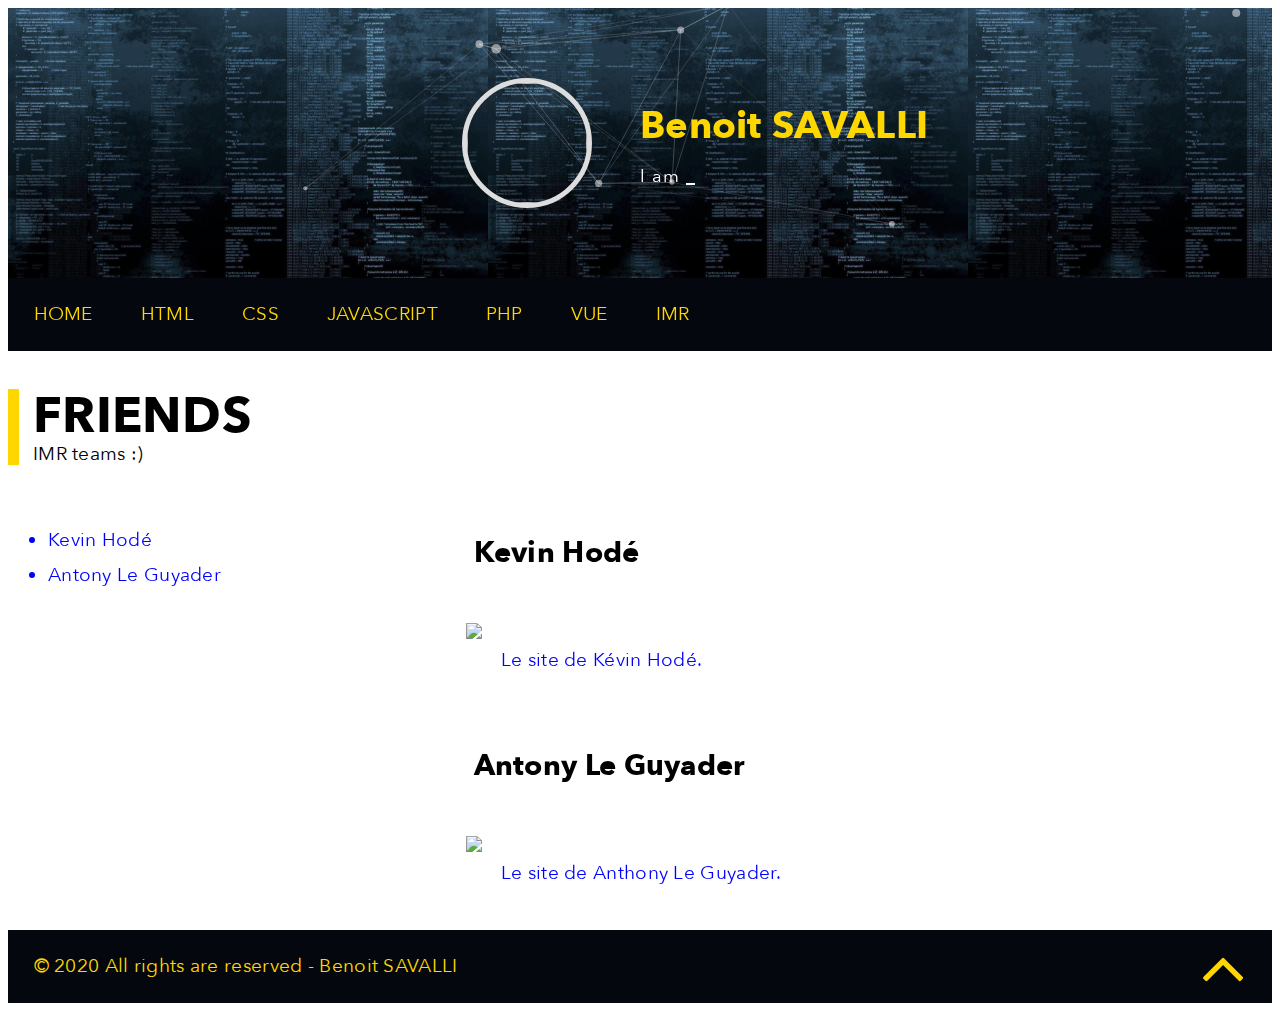
==== travail/FRIEND/index.html @ 9e1adb82 "Mise à jour" ====
<!DOCTYPE html>
<html lang="fr">
  <head>
    <!-- Required meta tags -->
    <meta charset="utf-8">
    <meta name="viewport" content="width=device-width, initial-scale=1, shrink-to-fit=no">
    <meta name="description" content="My personnal web page" />
    <meta name="keywords" content="CV"/>
    <meta property="og:image" content="http://savalli.net/benoit/SitePerso/image/vignette.jpg"/>

    <!--Font-->
    <link rel="stylesheet" type="text/css" href="../../asset/font/avenir-next/font.css">

    <link rel="stylesheet" type="text/css" href="../../asset/css/style.css">
    <link rel="stylesheet" type="text/css" href="../../asset/css/links.css">

    <!--Font Awesome-->
    <link rel="stylesheet" href="https://cdnjs.cloudflare.com/ajax/libs/font-awesome/4.7.0/css/font-awesome.min.css">
  
    <title>Benoit Savalli - IMR1</title>
  </head>
  <body id="top">

    <header id="particles-js">
      <div>
          <div class="image-block"><img src="image/photo-cv-rond.jpg"></div>
          <div>
          <div class="heading-text-block">
              <h1>Benoit SAVALLI</h1>
              <p>I am <span id="text-typing" class="animation_text_word"></span></p>
          </div>
          </div>
      </div>
    </header>

    <main>

      <nav id="navigation">
        <ul>
            <li><a href="../../index.html" class="special-link">HOME</a></li>
            <li><a href="#" class="special-link">HTML</a></li>
            <li><a href="#" class="special-link">CSS</a></li>
            <li><a href="#" class="special-link">JAVASCRIPT</a></li>
            <li><a href="#" class="special-link">PHP</a></li>
            <li><a href="#" class="special-link">VUE</a></li>
            <li><a href="#" class="special-link">IMR</a></li>
        </ul>
      </nav>

      <!--Présentation-->
      <div id="presentation">
        <div class="titre-block">
            <h2 id="titre">Friends</h2>
            <span>IMR teams :)</span>
        </div>
        <div class="row">

          <!-- Colonne pour le positionnement sticky-->
          <div class="colonne col w-400">
            <!-- Meun de navigation interne-->
            <section class="navigation col-12">
                <ul id="navigation-interne">
                    <a href="#top">
                        <li>Kevin Hodé</li>
                    </a>
                    <a href="#top">
                        <li>Antony Le Guyader</li>
                    </a>
                </ul>
            </section>
          </div>

          <!--Contenu du site-->
          <div id="deplace-contenu" class="perspective rel col w-100 pl-2em">
            <section>
                <h2>Kevin Hodé</h2>

                <article class="row">
                    <a href="https://kevinhode.github.io" target="_blanc"><p class=""><img src="https://kevinhode.github.io/assets/img/logoColor.png"> Le site de Kévin Hodé.</p></a>
                </article>
            </section>

            <section>
                <h2>Antony Le Guyader</h2>

                <article class="row">
                    <a href="http://anthonyleguyader.github.io/" target="_blanc"><p class=""><img src="https://anthonyleguyader.fr/img/pdp.jpg"> Le site de Anthony Le Guyader.</p></a>
                </article>
            </section>
          </div>

        </div>
      </div>

    </main>

    <footer>
      <p>© 2020 All rights are reserved - Benoit SAVALLI</p>
      <a href="#top"><i class="fa fa-angle-up" style="font-size:72px;color:gold;"></i></a>
    </footer>

    <script src="../../asset/js/jquery-3.2.1.min.js"></script>
    <script src="../../asset/js/links.js"></script>

    <script src="../../asset/js/particles.js"></script>
    <script src="../../asset/js/app.js"></script>

    <script src="../../asset/js/typed.js"></script>

    <script>/*Typed.js*/
      var typed2 = new Typed('#text-typing', {
          strings: ['a web developer', 'a student', 'at ENSSAT', 'IMR1', 'a professional', 'at the CPAM of Nice', 'using symfony 4', 'using symfony 4 but not here', 'motivated', 'an HTML programmer', 'not an HTML programmer', 'joking', 'funny', 'funny or not', '...', '... an idea ?'],
          typeSpeed: 60,
          backSpeed: 20,
          backDelay: 1500,
          startDelay: 1000,
          fadeOut: false,
          /*shuffle: true,*/
          cursorChar: '_',
          loop: true
      });
    </script>

    <script src="../../asset/js/hover.js"></script>

  </body>
</html>
---- asset/font/avenir-next/font.css ----
@font-face {
  font-family: "Avenir next";
  src: url('AvenirNext-UltraLight.ttf');
  font-weight: normal;
  font-style: normal;
}

@font-face {
    font-family: "Avenir next";
    font-display: auto;
    src: url('AvenirNext-Regular.ttf');
    font-weight: 400;
    font-style: normal;
}

@font-face {
  font-family: "Avenir next";
  src: url('AvenirNext-Bold.ttf');
  font-weight: bold;
  font-style: normal;
}
---- asset/css/style.css ----
/*GENERAL*/

/* Columns and layout */
* {
  -webkit-font-smoothing: antialiased;
}

body {
    font-family: "Avenir next", sans-serif;
    font-weight: 400;
    letter-spacing: .3px;
    line-height: 1.8;
    font-size: 1.2em;
    overflow-x: hidden;
}

h1 {
    color: gold;
    margin: 0;
}

h2 {
    padding-left: 8px;
}

h4{
    font-size: 30px;
}

a {
    text-decoration: none;
    color: blue;
}



.del {
    display: none;
}

.bold {
    font-weight: bold;
}

/*LOAD*/

.load-bg {
    position: fixed;
    top: 0;
    left: 0;
    right: 0;
    bottom: 0;

    z-index: -5;

    background-color: white;

    animation: fade-out-load 6s forwards ease-out;
}

.load-block{
    margin: auto;
    display: flex;
    flex-direction: column;
    justify-content: center;
    align-items: center;
}

.load-img {
    animation: img-load 6s forwards cubic-bezier(.17, .8, .8, 1);
    box-shadow: 0 8px 12px -10px #000;
    border: none;
    margin: 0;
    margin-bottom: 4em;
}

.text-load {
    color: black;

    z-index: 19;
    opacity: 1;

    font-size: 32px;

    animation: text-load 6s forwards ease-out;
}

@keyframes text-load {
    0% {
        opacity: 0;
        transform: translateY(-1em);
        text-shadow: none;
    }

    20%,
    55% {
        opacity: 1;
        transform: none;
        text-shadow: 3px 5px 4px #999;
    }

    80%,
    100% {
        transform: translateY(1em);
        opacity: 0;
    }
}

@keyframes img-load {
    0% {
        transform: scale(.8);
    }

    18% {
        transform: scale(1.7);
    }

    25%,
    50% {
        transform: scale(1.5);
    }

    55% {
        transform: scale(1.7);
        opacity: 1;
    }

    80%,
    100% {
        transform: scale(.4);
        opacity: 0;
    }
}

@keyframes fade-out-load {
    0%,
    70% {
        opacity: 1;
        z-index: 25;
    }

    90%,
    100% {
        opacity: 0;
    }
}



/*HEADER*/

header {
    display: flex;
    width: 100%;
    height: 30vh;
    min-height: 200px;
    background-image: url(../../image/original-background.jpg);
    background-size: contain;
}

header div {
    display: flex;
    flex-direction: row;
    justify-content: space-between;
    z-index: 5;
}

.image-block {
    align-items: flex-end;
}

.image-block,
.heading-text-block {
    width: calc(50vw - 8px);
}

header div img {
    width: 120px;
    height: 120px;
    background: transparent;
    margin-right: 3rem;
    border-radius: 50%;
    border: 5px solid #DDD;
}

header div div {
    display: flex;
    flex-direction: column;
    justify-content: center;
}

header div div p {
    width: 100%;
    font-size: 18px;
    letter-spacing: 1px;
    color: #fff;
    margin: 0;
}

header div div p span {
    font-weight: bold;
}

.particles-js-canvas-el {
    position: absolute;
    top: 0;
    left: 0;
    right: 0;

    margin-top: 8px;

    height: 30vh !important;
    min-height: 210px;

}

/*MAIN*/
main {
    z-index: 1;
}

/*NAV*/
main nav {
    background-color: #04070E;
    display: flex;
    flex-direction: row;
    justify-content: space-between;
    align-items: center;
    z-index: 10;
    color: gold;
}

main nav ul {
    display: flex;
    flex-direction: row;
    justify-content: flex-start;
    padding-left: 25.5px;
}

main nav span {
    margin-right: 1em;
    margin-left: 1em;
}

main nav ul li {
    list-style: none;
    margin-right: 2.5em;
}

.nav-fixe {
    position: fixed;
    top: 0;
    left: 8px;
    right: 8px;
}

#langue a, #langue a img {
    border-radius: 50%;
    display: flex;
    align-items: center;
}


/*Aboute*/

#presentation div {
    display: flex;
    flex-direction: row;
}

.titre-block {
    display: flex;
    flex-direction: column !important;
    border-left: .6em solid gold;
    margin-top: 2em;
    margin-bottom: 2em;
}

.titre-block > h2 {
    font-size: 50px;
    text-transform: uppercase;
}

.titre-block > h2, .titre-block > span {
    padding-left: 14px;
    margin: 0;
    line-height: 1.1;
}

.image-presentation {
    width: 450px !important;
    height: 300px;
    margin: auto;
}

.image-p {
    width: 450px !important;
    height: 300px;
    margin: auto;
    background-image: url(../image/fusion.jpg);
    background-position: center;
    background-repeat: no-repeat;
    background-size: cover;

    position: relative;
}

.image-p::before {
    content: "";
    position: absolute;
    top: 0;
    bottom: 0;
    left: 0;
    right: 0;
    -webkit-box-shadow: inset 10px -8px 10px 5px #fff;
}

.aboute-contenaire{
    display: flex;
    flex-direction: column !important;
    padding: 2em 15%;
}

#presentation div div:nth-child(1) {
    display: flex;
    flex-direction: column;
}

#presentation div div div {
    display: flex;
    flex-direction: row;
    justify-content: space-between;
}

.bouton-block{
    width: 100%;
    display: flex;
    justify-content: space-between;
    align-items: center;
}

.bouton-block > a {
        width: 90% !important;
    display: flex;
    align-items: center;
    margin: 5px;
    padding: 5px;
}

.bouton-block > a:first-child{
    margin-left: 0;
}

.bouton-block > a:last-child{
    margin-right: 0;
}

.bouton-1 {
    display: flex;
    text-align: center;
    justify-content: center;
    align-items: center;
    padding: 5px;  
    
    border: 1px solid #04070E;
    background-color: transparent;
    color: #04070E;
    cursor: pointer;
    border-radius: 5px;
    transition: all .3s !important;
}

.bouton-1 {
    color: #04070E !important;
    border-color: #04070E !important;
    background-color: transparent!important;
}

.bouton-1:hover {
    background-color: #04070E !important;
    border-color: #04070E !important;
    color: #ffd700 !important;
}

/*competences*/
#competences {
    display: flex;
    flex-direction: row;
    background-color: #eee;

    padding: 1em;
    margin: 2em auto;
    margin-bottom: 0;
}

@media screen and (max-width: 1072px) {
    #competences {
        flex-direction: column;
    }
    
    #competences > div {
        width: 100% !important;
    }
    
    .separator-v {
        display: none !important;
    }
    
    .separator-h{
        display: block !important;
    }
    
    .separator-h + div > div {
        margin-bottom: .5em;
    }
}

@media screen and (min-width: 1073px) {
    
    .separator-h {
        display: none !important;
    }
    
    .separator-v{
        display: block !important;
    }

}

#competences div {
    display: flex;
    flex-direction: column;
    width: 50%;
}

table{
    width: 100%;
    min-height: 10em;
}

th{
    text-align: left;
    font-weight: 400;
}

td{
    padding-right: 1.5em;
    font-weight: bold;
}

td > a {
    color: blue;
}

#competences div h3 {
    transition: all 1s ease-out;
    opacity: 0;
    transform: translateX(-3em);
}

#competences.is-visible div h3 {
    opacity: 1;
    transform: none;
    padding-right: 1em;
}

#competences div div {
    width: 100%;
    height: 100%;
}

.competence-contenaire > div {
    overflow: hidden;
}

.line {
    display: flex;
    flex-direction: row !important;
    justify-content: space-between !important;
    align-items: center;
}



.line > span, table{
    transform: translateY(1.5em) !important;
    opacity: 0;
    transition: all .7s ease-out;
}

.separator-v, .separator-h{
    padding: 0;
    border-radius: 10px;
    background-color: gainsboro;
    transition: all .7s .5s;
}

.separator-v{
    width: 3px !important;
    margin: 0 1em;
    transform: scaleY(0);
}

.separator-h{
    height: 3px !important;
    margin: 1em 0;
    transform: scaleX(0);
}

#competences.is-visible .separator-v, #competences.is-visible .separator-h{
    transform: none;
}

#competences.is-visible div div div span, #competences.is-visible table{
    transform: none !important;
    opacity: 1;
}

.show-on-scroll .delay-1,
.show-on-scroll .delay-2,
.show-on-scroll .delay-3,
.show-on-scroll .delay-4 {
    width: 0% !important;
}

.is-visible .delay-1 {
    transition-delay: .7s;
}

.is-visible .delay-2 {
    transition-delay: .8s;
}

.is-visible .delay-3 {
    transition-delay: .9s;
}

.is-visible .delay-4 {
    transition-delay: 1s;
}



.is-visible .w-90 {
    width: 90% !important;
}

.is-visible .w-80 {
    width: 80% !important;
}

.is-visible .w-60 {
    width: 60% !important;
}

.is-visible .w-50 {
    width: 50% !important;
}


.barre-size {
    width: 0% !important;
    height: 4px!important;
    background-color: gainsboro;
    border-radius: 10px;
    transition: all .5s;
}

.is-visible .barre-size {
    width: 100% !important;
}

.anim-barre {
    background-color: black;
    height: 4px;
    border-radius: 10px;
    z-index: 3;
}

.anim-barre {
    transition: all 1s;
}

.competence-contenaire{
    display: flex;
    flex-direction: column !important;
    height: 100%;
    justify-content: space-around!important;
    position: absolute;
    top: 0;
    left: 0;
    opacity: 0;
    transition: all .3s;
}

.show {
    opacity: 1;
    transition-delay: .2s;
}

.line-contenaire{
    display: flex !important;
    flex-direction: column !important;
    justify-content: center !important;
}

.contenaire-categorie{
    display: flex;
    position: relative;
}

.competence-contenaire > div {
    height: auto !important;
}
                


/*competence nav*/

#nav-competences-barre {
    background-color: gainsboro;
    display: flex;
    flex-direction: row;
    justify-content: space-around;
    align-items: center;
}

#nav-competences-barre > div {
    display: flex;
    justify-content: space-around;
    width: 100%;
}

#nav-competences-barre > div > img{
    max-height: 75px;
    margin: 1em;
    
    border: 2px groove darkgray;
    border-bottom-style: groove;
    
    background-color: #04070E;
    box-shadow: 4px 2px 8px darkgray;
    
    border-radius: 10px;
    cursor: pointer;
}

/*project*/

#project {
    display: flex;
    flex-direction: column;
}

#project div {
    display: flex;
    flex-direction: row;
    margin-bottom: 5em;
}

.b_option {
    display: flex;
    flex-wrap: wrap;
    justify-content: space-around;
}

.b_option .option {
    min-width: 5em;
    max-width: 20em;
    flex-grow: 1;
}

#project div div {
    display: flex;
    flex-direction: column;
    width: auto;
    padding: .5em;
    text-align: center;
    background: transparent;


}

#project div div img {
    height: 10em;
    margin: 0 auto;
    box-shadow: 0 8px 12px -10px #000;
}

#project div.barre-project {
    padding: 0;
    margin: .5em auto;
    width: 80%;
    
    display: flex;
    flex-direction: row;
    overflow: visible;
    font-weight: bold;
    text-align: center;
    justify-content: center;
}

#project div.bouton {
    text-align: center;
    align-items: center;
    justify-content: center;
    background-color: #ccc;
    width: 80%;
    height: 1.5em;
    margin: 1em auto;
    border-radius: 10px;
    border: 1px solid #aaa;
}


.coming-soon{
    margin-bottom: 0 !important;
    padding: 0 !important;
    position: relative;
}
.coming-soon-text{
    background-color: gainsboro !important;
    padding: 0 !important;
    opacity: .4;
    position: absolute;
    top: 0;
    left: 0;
    right: 0;
    bottom: 0;
    z-index: 10;
    margin: 0 auto;
    width: 295px !important;
    height: 10em !important;
    margin-bottom: 0 !important;
    display: flex;
    align-items: center;
    justify-content: center;
}

.coming-soon-text > span {
    display: flex;
    justify-content: center;
    align-items: center;
    transform: rotateZ(45deg);
    font-size: 2em;
    color: black;
    background-color: gold;
}

/*Last word*/

#last-word {

    overflow: hidden;
    text-align: center;
    padding: 1.2em 0;
    padding-top: .5em;
    
}

.image-bg {
    background-color: #04070E;
    border: 3px solid #000;
    /*background-image: url(../image/original-background.jpg);

    background-attachment: fixed;
    background-position: center;
    background-repeat: repeat;
    background-size: contain;*/
}

#last-word > h3 {
    color: gold;
    width: 100%;
    margin: 0 auto;
    position: relative;
    
    background-color: #04070E;
    z-index: 2;
    
    transition: all .5s .5s;
    transform: rotateX(90deg);
}


#last-word > h3::before, #last-word > h3::after {
    content: '';
    width: 0%;
    height: 3px;
    background-color: gold;
    position: absolute;
    z-index: 1;
    border-radius: 10px;
    margin: 0 auto;
    transition: all .5s 1s;
}

#last-word > h3::before {
    top: 50%;
    left: 0%;
    right: 100%;
    bottom: 50%;
}

#last-word > h3::after {
    top: 50%;
    bottom: 50%;
    left: 100%;
}

#last-word > p {
    margin: 1em 5%;
    font-size: 1.2em;
    color: white;
    line-height: 1.4em;
    transform: translateY(.5em);
    transition: all .4s .5s;
    opacity: 0;
}

#last-word.is-visible > h3::before, #last-word.is-visible > h3::after{
    width: 30%;
}

#last-word.is-visible > h3::after{
    left: 70%;
}

#last-word.is-visible > h3, #last-word.is-visible > p{
    transform: none;
    opacity: 1;
}

/*Contact*/

#contact {
    display: flex;
    flex-direction: column;
}

.block-contact {
    display: flex;
    flex-direction: row;
    
    justify-content: space-between;
}

.block-contact > p > a{
    display: flex;
    align-items: center;
}

.block-contact > p > a > i, .reseau > a > img {
    margin-right: 5%;
}

#contact div div {
    display: flex;
    flex-direction: column;
    width: 100%;
}

#aside-form {
    display: flex;
    flex-direction: column;
    justify-content: space-between;
}

iframe {
    margin-right: auto;
    height: 100%;
}

.contact-form-contenaire {
    background-color: gold;
    margin-top: 2em;
}

form {
    display: flex;
    flex-direction: column;
    justify-content: space-between;
    width: 80%;
    margin: 5em auto;
    /*background: #04070E;*/
    background-color: gold;
}

.group{
    display: flex;
    flex-direction: column;
}

.ligne {
    display: flex;
    flex-direction: row !important;
    justify-content: center;
    align-items: center;
    flex-shrink: 1;
}

.ligne, .ligne + div {
    margin-bottom: 2em;
}

.block-text-form{
    width: 50% !important;
    margin-right: 1em;
}

#contact .form-control {
    background-color: white;
    border: none;
    outline: none;
    /*border-bottom: 1px solid #04070E;*/
    color: #000;
    font-size: 14px;
    margin-bottom: 16px;
    font-family: "Avenir next";
    margin: auto 0;
    
    border-radius: 5px;
    height: 50px;
    font-size: 18px;
    padding: 6px 12px;
    
}

.block-submit-form{
    margin: auto 0;
}

#contact textarea.form-control {
    height: 100px;
}

#contact form .submit {
    /*border: 1px solid #04070E;*/
    background-color: white;
    width: 100%;
    color: #04070E;
    font-size: 20px;
    font-weight: bold;
    letter-spacing: 2px;
    height: 62px;
    cursor: pointer;
    border-radius: 5px;
    transition: all .3s;
    box-shadow: 0 2px 3px #000;
}

#contact form .submit:hover {
    background-color: #04070E;
    border-color: #04070E;
    color: gold;
    
    box-shadow: none;
}



@media screen and (max-width: 1072px) {
    .ligne {
        flex-direction: column !important;
    }
    
    .block-text-form{
        width: 100% !important;
        margin-right: 0 !important;
        margin-bottom: 2em;
    }

}

@media screen and (min-width: 1073px) {
    
    .ligne {
        flex-direction: row!important;
    }

}

/*FOOTER*/
footer {
    background-color: #04070E;
    width: 100%;
   
    

    display: flex;
    align-items: center;
    justify-content: space-between;


}

footer p {
    color: gold;
    margin-left: 25.5px;
}

footer i {
    display: flex;
    align-items: center;
    margin-right: 25.5px;
}















.next-article h2 {
  font-size: 32px;
}

.next-article > p {
    font-size: 1.3em;
}

.next-article p a {
    color: blue !important;
    text-decoration: underline;
}

.option {
    transform: translateY(2em);
}

.option h3 {
    transform: translateY(.5em);
}

.barre-project {
    transform: scale(0.8);
}

.more-info {
    transform: translateY(-1em);
}

.call-to-action {
    visibility: hidden;
    transform: scale(.2);
}




/* Set up the "highlighted" state */

.option.highlighted {
    background: #fff;
    border-color: #eee;
    -webkit-transform: scale(1.2) translateY(1em);
    transform: scale(1.1) translateY(1em);
    
    -webkit-font-smoothing: antialiased;
}

.option.highlighted h3 {
    -webkit-transform: translateY(-.2em);
    transform: translateY(-.2em);
    background-color: gold;
}

.option.highlighted .barre-project {
    -webkit-transform: scale(1) translateY(.4em);
    transform: scale(1) translateY(.4em);
    visibility: visible;
}

.option.highlighted .more-info {
    -webkit-transform: translateY(.6em);
    transform: translateY(.6em);
    visibility: visible;
}

.option.highlighted .call-to-action {
    -webkit-transform: translateY(1.25em);
    transform: translateY(1.25em);
    visibility: visible;
}

/* Transitions */

.option {
    -webkit-transition: background .2s ease-out,
        -webkit-transform 5s cubic-bezier(0, 1.7, .3, 1);
    transition: background .2s ease-out,
        -webkit-transform 5s cubic-bezier(0, 1.7, .3, 1);
    transition: transform 5s cubic-bezier(0, 1.7, .3, 1),
        background .2s ease-out;
    transition: transform 5s cubic-bezier(0, 1.7, .3, 1),
        background .2s ease-out,
        -webkit-transform 5s cubic-bezier(0, 1.7, .3, 1);
}

.option > * {
    -webkit-transition: -webkit-transform .5s cubic-bezier(0, 1, .3, 1);
    transition: -webkit-transform .5s cubic-bezier(0, 1, .3, 1);
    transition: transform .5s cubic-bezier(0, 1, .3, 1);
    transition: transform .5s cubic-bezier(0, 1, .3, 1), -webkit-transform .5s cubic-bezier(0, 1, .3, 1);
}


.row {
    display: flex;
    flex-direction: row !important;
}

.col {
    display: flex;
    flex-direction: column !important;
}

.w-400 {
    min-width: 400px;
}
.w-100 {
    width: 100%;
}

.pl-2em {
    padding-left: 2em;
}

/*Navigation*/
.colonne{
    text-align: left;
}

.navigation{
    position: -webkit-sticky;
    position: -mos-sticky;
    position: -o-sticky;
    position: sticky;
    top: 1em;
    left: 0;
}

#deplace-contenu section {
    padding-left: 1em;
}

#deplace-contenu p {
    display: flex;
    align-items: center;
}
#deplace-contenu img {
    margin-right: 1em;
    height: 75px;
    width: auto;
}

/*JS - deplacement*/

.perspective{
    perspective: 4000px;
    display: flex;
    flex-direction: column;
}

/*Navigation interne*/
.navigation ul li{
    transition: all .3s;
}
section{
    transition: all 1s;
}

/*Premiere section*/
.n1{
    transform-origin: left;
    transform: rotateY(-20deg) skewY(5.7deg) scale(.8) translateX(15em);
    box-shadow: .5em 0 1em #000;
}

/*reste des sections*/
.cache{
    opacity: .4;
    transform: rotateY(40deg) skewY(-5.7deg) scale(.8) translateX(-15em);
}

/*Annule .n1 et .cache ainsi que les Shadow (si click)*/
.stop{
    transform: none;
    opacity: 1;
    box-shadow: none;
}

/*Position Relatif, pour pouvoir animer (la proprieter order n'est pas animé)*/
.rel{
    position: relative;
    top: 0;
}
/*Relatif, pour l'animation*/
.rel section{
    position: relative;
    top: 0;
}
---- asset/css/links.css ----
/* Styles for the links */

.special-link {
  color: transparent;
  display: inline-block;
  position: relative;
  text-decoration: none;
  -webkit-transform-style: preserve-3d;
          transform-style: preserve-3d;

  -webkit-perspective: 800px;

          perspective: 800px;
}

.special-link::before {
    bottom: 0;
  color: gold;
  content: attr(data-linktext);
    left: 0;
  position: absolute;
    right: 0;
    top: 0;
  -webkit-transition: opacity .2s ease-out,
              -webkit-transform .4s cubic-bezier(.2,1.5,1,1);
  transition: opacity .2s ease-out,
              -webkit-transform .4s cubic-bezier(.2,1.5,1,1);
  transition: transform .4s cubic-bezier(.2,1.5,1,1),
              opacity .2s ease-out;
  transition: transform .4s cubic-bezier(.2,1.5,1,1),
              opacity .2s ease-out,
              -webkit-transform .4s cubic-bezier(.2,1.5,1,1);
}

.special-link::after {
    bottom: 0;
  color: white;
  content: attr(data-linktext);
    left: 0;
  opacity: 0;
  position: absolute;
    right: 0;
    top: 0;
  -webkit-transform: translateY(-.6em) rotateX(90deg);
          transform: translateY(-.6em) rotateX(90deg);
  -webkit-transition: opacity .2s ease-out,
              -webkit-transform .4s cubic-bezier(.2,1.5,1,1);
  transition: opacity .2s ease-out,
              -webkit-transform .4s cubic-bezier(.2,1.5,1,1);
  transition: transform .4s cubic-bezier(.2,1.5,1,1),
              opacity .2s ease-out;
  transition: transform .4s cubic-bezier(.2,1.5,1,1),
              opacity .2s ease-out,
              -webkit-transform .4s cubic-bezier(.2,1.5,1,1);
}

.special-link:hover::before {
  opacity: 0;
  -webkit-transform: translateY(.6em) rotateX(-90deg);
          transform: translateY(.6em) rotateX(-90deg);
  -webkit-transition: opacity .2s ease-out,
              -webkit-transform .4s cubic-bezier(.2,1.5,1,1);
  transition: opacity .2s ease-out,
              -webkit-transform .4s cubic-bezier(.2,1.5,1,1);
  transition: transform .4s cubic-bezier(.2,1.5,1,1),
              opacity .2s ease-out;
  transition: transform .4s cubic-bezier(.2,1.5,1,1),
              opacity .2s ease-out,
              -webkit-transform .4s cubic-bezier(.2,1.5,1,1);
}


.special-link:hover::after {
  opacity: 1;
  -webkit-transform: none;
          transform: none;
  -webkit-transition: opacity .2s ease-out,
              -webkit-transform .4s cubic-bezier(.2,1.5,1,1);
  transition: opacity .2s ease-out,
              -webkit-transform .4s cubic-bezier(.2,1.5,1,1);
  transition: transform .4s cubic-bezier(.2,1.5,1,1),
              opacity .2s ease-out;
  transition: transform .4s cubic-bezier(.2,1.5,1,1),
              opacity .2s ease-out,
              -webkit-transform .4s cubic-bezier(.2,1.5,1,1);
}
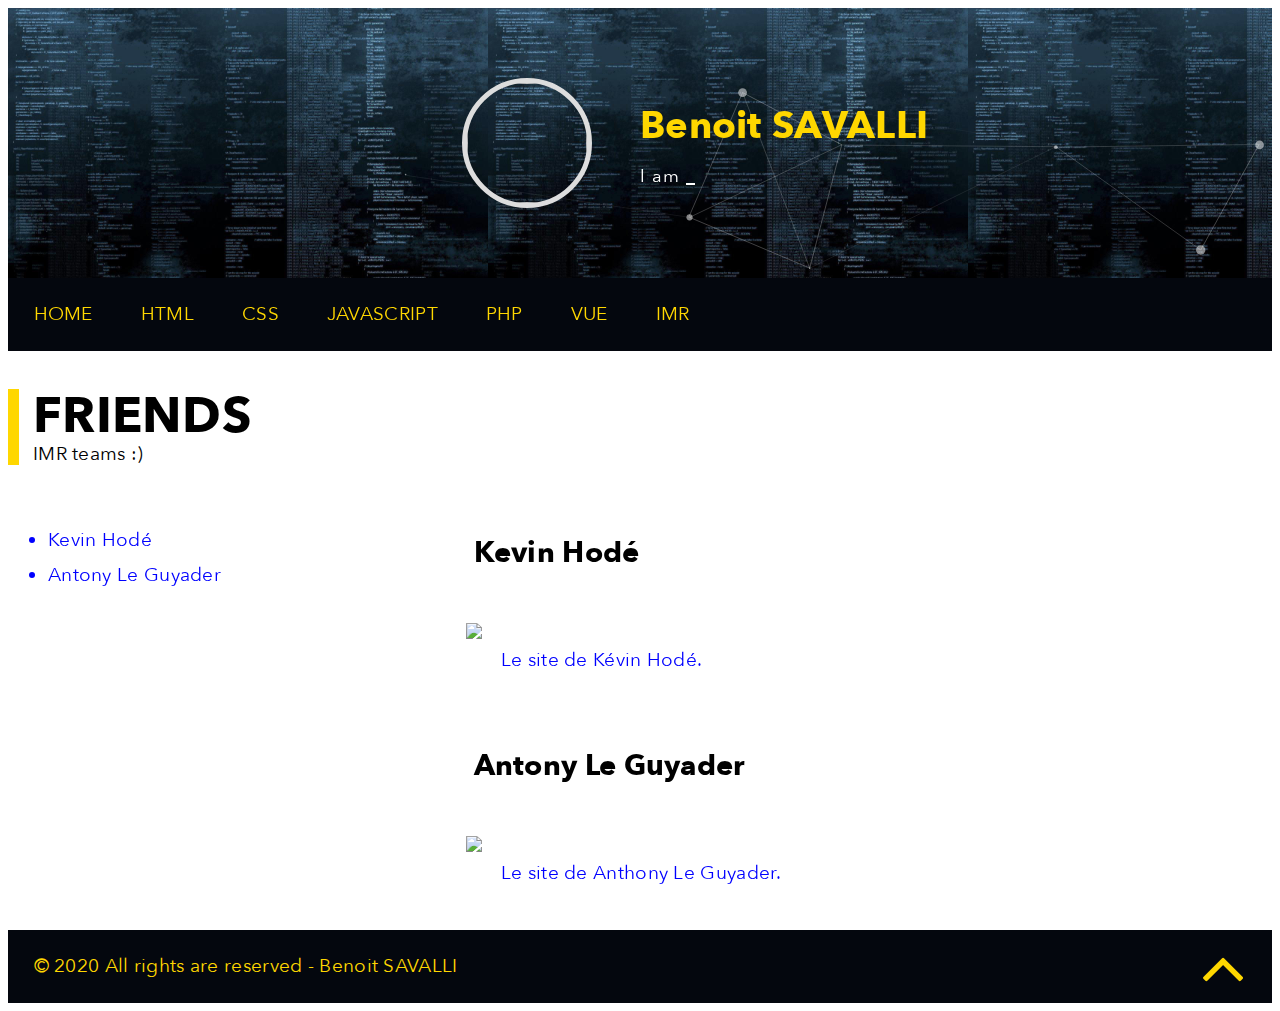
==== commit e264d0b8: "Photo" ====
--- a/travail/FRIEND/index.html
+++ b/travail/FRIEND/index.html
@@ -23,7 +23,7 @@
 
     <header id="particles-js">
       <div>
-          <div class="image-block"><img src="image/photo-cv-rond.jpg"></div>
+          <div class="image-block"><img src="http://savalli.net/benoit/SitePerso/image/photo-cv-rond.jpg"></div>
           <div>
           <div class="heading-text-block">
               <h1>Benoit SAVALLI</h1>
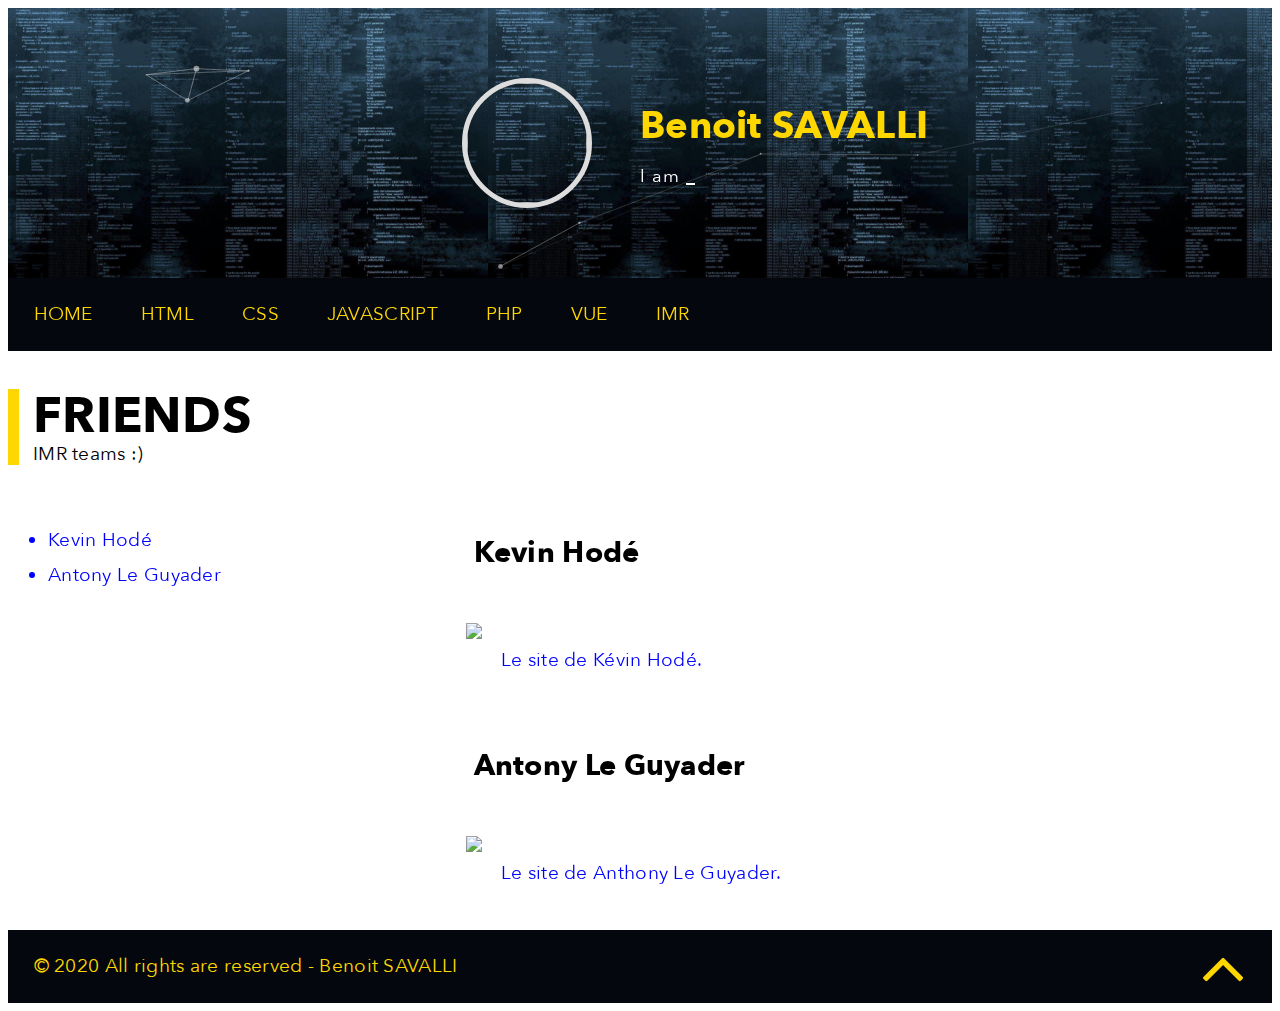
==== commit 611c9c8d: "Lien page IMR" ====
--- a/travail/FRIEND/index.html
+++ b/travail/FRIEND/index.html
@@ -43,7 +43,7 @@
             <li><a href="#" class="special-link">JAVASCRIPT</a></li>
             <li><a href="#" class="special-link">PHP</a></li>
             <li><a href="#" class="special-link">VUE</a></li>
-            <li><a href="#" class="special-link">IMR</a></li>
+            <li><a href="./index.html" class="special-link">IMR</a></li>
         </ul>
       </nav>
 
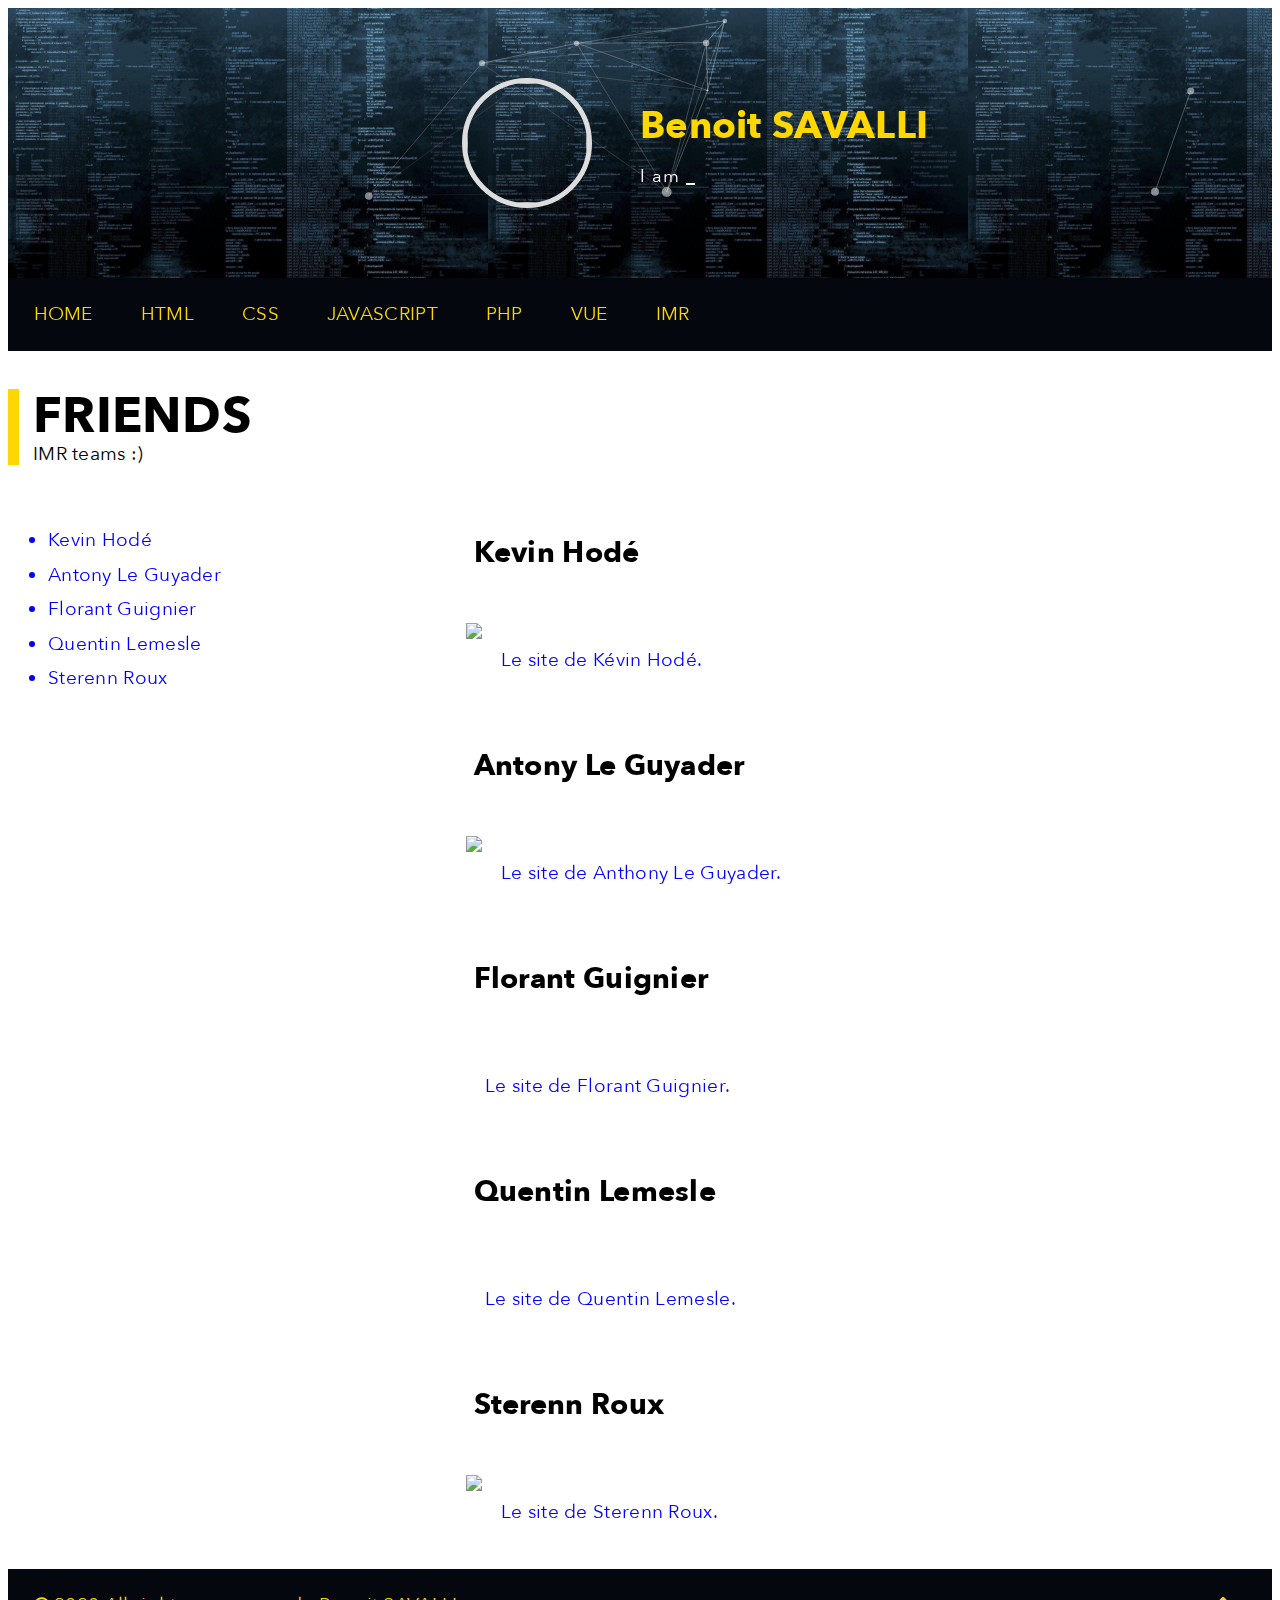
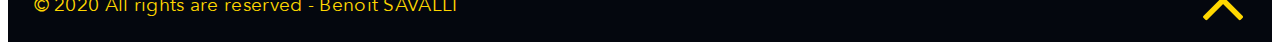
==== commit 528fcbe4: "Ajoute de IMR" ====
--- a/travail/FRIEND/index.html
+++ b/travail/FRIEND/index.html
@@ -60,12 +60,11 @@
             <!-- Meun de navigation interne-->
             <section class="navigation col-12">
                 <ul id="navigation-interne">
-                    <a href="#top">
-                        <li>Kevin Hodé</li>
-                    </a>
-                    <a href="#top">
-                        <li>Antony Le Guyader</li>
-                    </a>
+                    <a href="#top"><li>Kevin Hodé</li></a>
+                    <a href="#top"><li>Antony Le Guyader</li></a>
+                    <a href="#top"><li>Florant Guignier</li></a>
+                    <a href="#top"><li>Quentin Lemesle</li></a>
+                    <a href="#top"><li>Sterenn Roux</li></a>
                 </ul>
             </section>
           </div>
@@ -74,18 +73,37 @@
           <div id="deplace-contenu" class="perspective rel col w-100 pl-2em">
             <section>
                 <h2>Kevin Hodé</h2>
-
                 <article class="row">
-                    <a href="https://kevinhode.github.io" target="_blanc"><p class=""><img src="https://kevinhode.github.io/assets/img/logoColor.png"> Le site de Kévin Hodé.</p></a>
+                    <a href="https://kevinhode.github.io" target="_blanc"><p><img src="https://kevinhode.github.io/assets/img/logoColor.png"> Le site de Kévin Hodé.</p></a>
                 </article>
             </section>
 
             <section>
                 <h2>Antony Le Guyader</h2>
+                <article class="row">
+                    <a href="http://anthonyleguyader.github.io/" target="_blanc"><p><img src="https://anthonyleguyader.fr/img/pdp.jpg"> Le site de Anthony Le Guyader.</p></a>
+                </article>
+            </section>
 
-                <article class="row">
-                    <a href="http://anthonyleguyader.github.io/" target="_blanc"><p class=""><img src="https://anthonyleguyader.fr/img/pdp.jpg"> Le site de Anthony Le Guyader.</p></a>
-                </article>
+            <section>
+              <h2>Florant Guignier</h2>
+              <article class="row">
+                  <a href="https://fguigner.github.io." target="_blanc"><p><img src=""> Le site de Florant Guignier.</p></a>
+              </article>
+            </section>
+
+            <section>
+              <h2>Quentin Lemesle</h2>
+              <article class="row">
+                  <a href="https://qlemesle.github.io" target="_blanc"><p><img src=""> Le site de Quentin Lemesle.</p></a>
+              </article>
+            </section>
+
+            <section>
+              <h2>Sterenn Roux</h2>
+              <article class="row">
+                  <a href="https://steroux.github.io/TP_ENSSAT/" target="_blanc"><p><img src="http://sterennroux.fr/images/logoP.png"> Le site de Sterenn Roux.</p></a>
+              </article>
             </section>
           </div>
 
